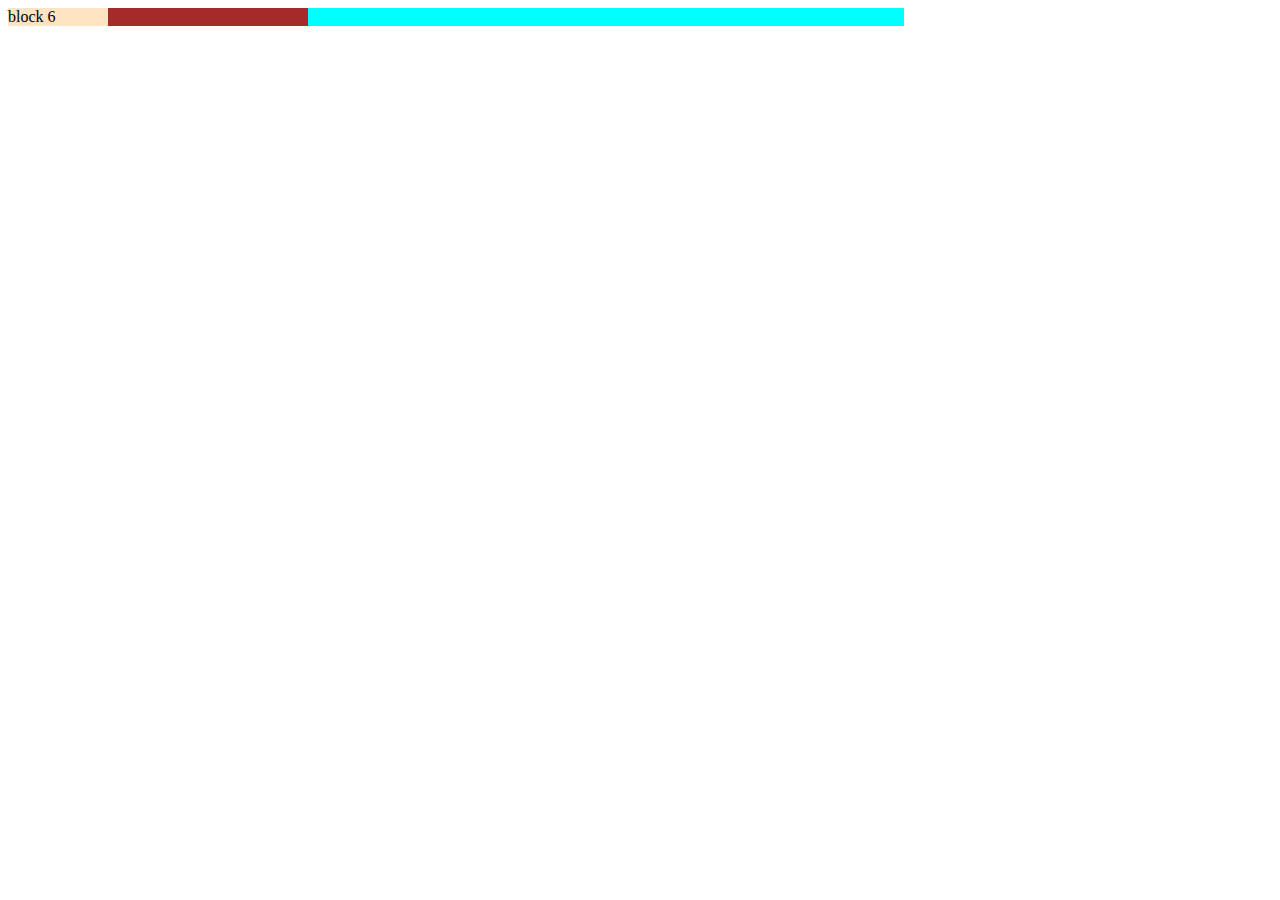
==== chapter_2/block_width.html @ d1202853 "block and position" ====
<!DOCTYPE html>
<html lang="en">
<head>
    <meta charset="UTF-8">
    <meta http-equiv="X-UA-Compatible" content="IE=edge">
    <meta name="viewport" content="width=device-width, initial-scale=1.0">
    <title>Document</title>
</head>

<!--the absolute position make those three divs overlap -->
<body>
    <div style="width:70%;background-color: aqua;position:absolute">block one</div>
    <div style="width:10%;background-color:brown;position:absolute">block two</div>
    <div style="width:20%;background-color:bisque;position:absolute">block three</div>

    <div style="width:200px;background-color: aqua;position:absolute">block 4</div>
    <div style="width:300px;background-color:brown;position:absolute">block 5</div>
    <div style="width:100px;background-color:bisque;position:absolute">block 6</div>

</body>
</html>
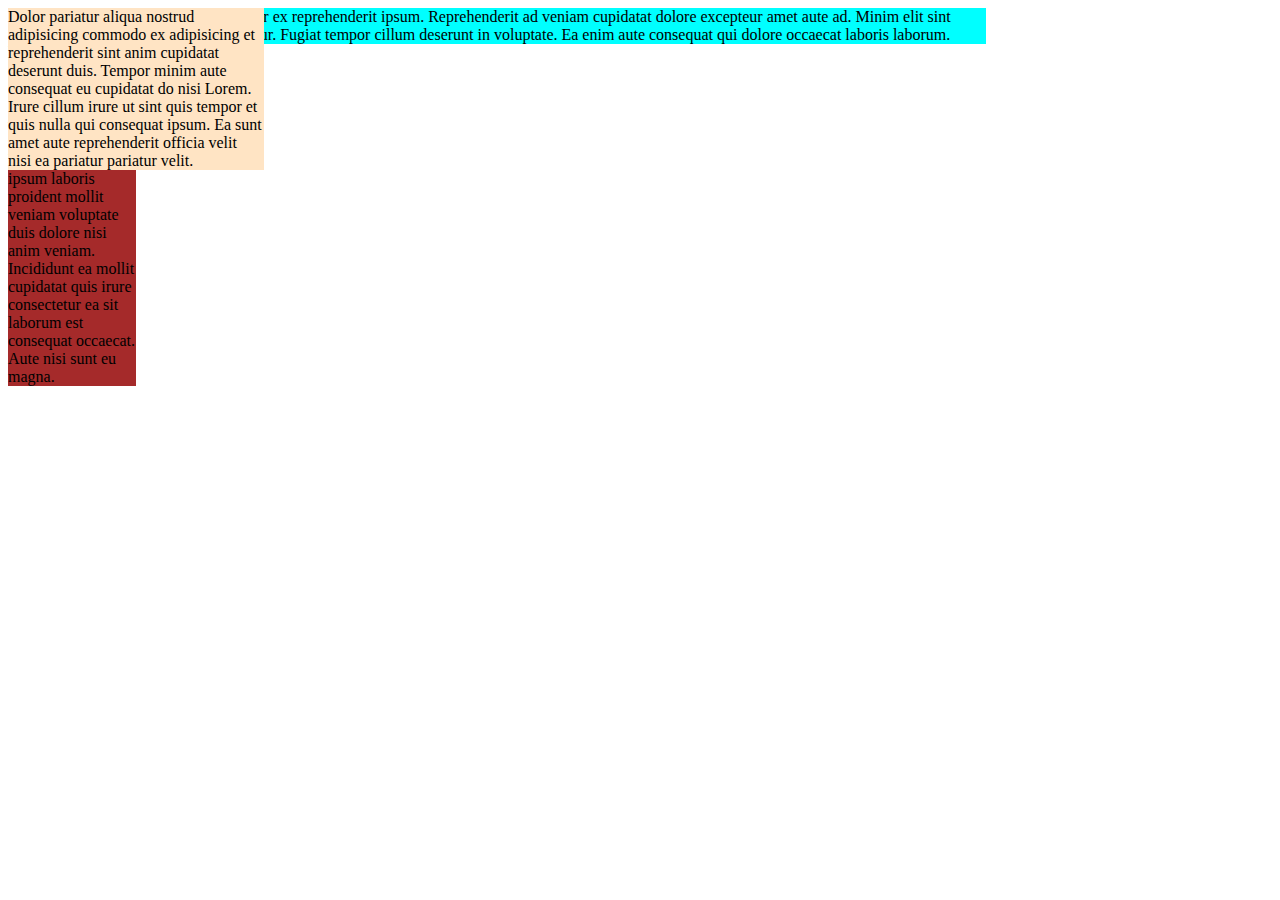
==== commit c676fd61: "how to use position" ====
--- a/chapter_2/block_width.html
+++ b/chapter_2/block_width.html
@@ -9,13 +9,11 @@
 
 <!--the absolute position make those three divs overlap -->
 <body>
-    <div style="width:70%;background-color: aqua;position:absolute">block one</div>
-    <div style="width:10%;background-color:brown;position:absolute">block two</div>
-    <div style="width:20%;background-color:bisque;position:absolute">block three</div>
+    <div style="width:65%;background-color: aqua;position:absolute;left:12%">Incididunt tempor ex reprehenderit ipsum. Reprehenderit ad veniam cupidatat dolore excepteur amet aute ad. Minim elit sint laborum excepteur. Fugiat tempor cillum deserunt in voluptate. Ea enim aute consequat qui dolore occaecat laboris laborum.</div>
+    <div style="width:10%;background-color:brown;position:absolute">Enim tempor esse consequat officia laboris sint in excepteur. Non id elit nisi minim est cillum commodo ex tempor sint esse nisi nostrud. Dolore laborum culpa ipsum laboris proident mollit veniam voluptate duis dolore nisi anim veniam. Incididunt ea mollit cupidatat quis irure consectetur ea sit laborum est consequat occaecat. Aute nisi sunt eu magna.</div>
+    <div style="width:20%;background-color:bisque;position:absolute">Dolor pariatur aliqua nostrud adipisicing commodo ex adipisicing et reprehenderit sint anim cupidatat deserunt duis. Tempor minim aute consequat eu cupidatat do nisi Lorem. Irure cillum irure ut sint quis tempor et quis nulla qui consequat ipsum. Ea sunt amet aute reprehenderit officia velit nisi ea pariatur pariatur velit.</div>
 
-    <div style="width:200px;background-color: aqua;position:absolute">block 4</div>
-    <div style="width:300px;background-color:brown;position:absolute">block 5</div>
-    <div style="width:100px;background-color:bisque;position:absolute">block 6</div>
+
 
 </body>
 </html>